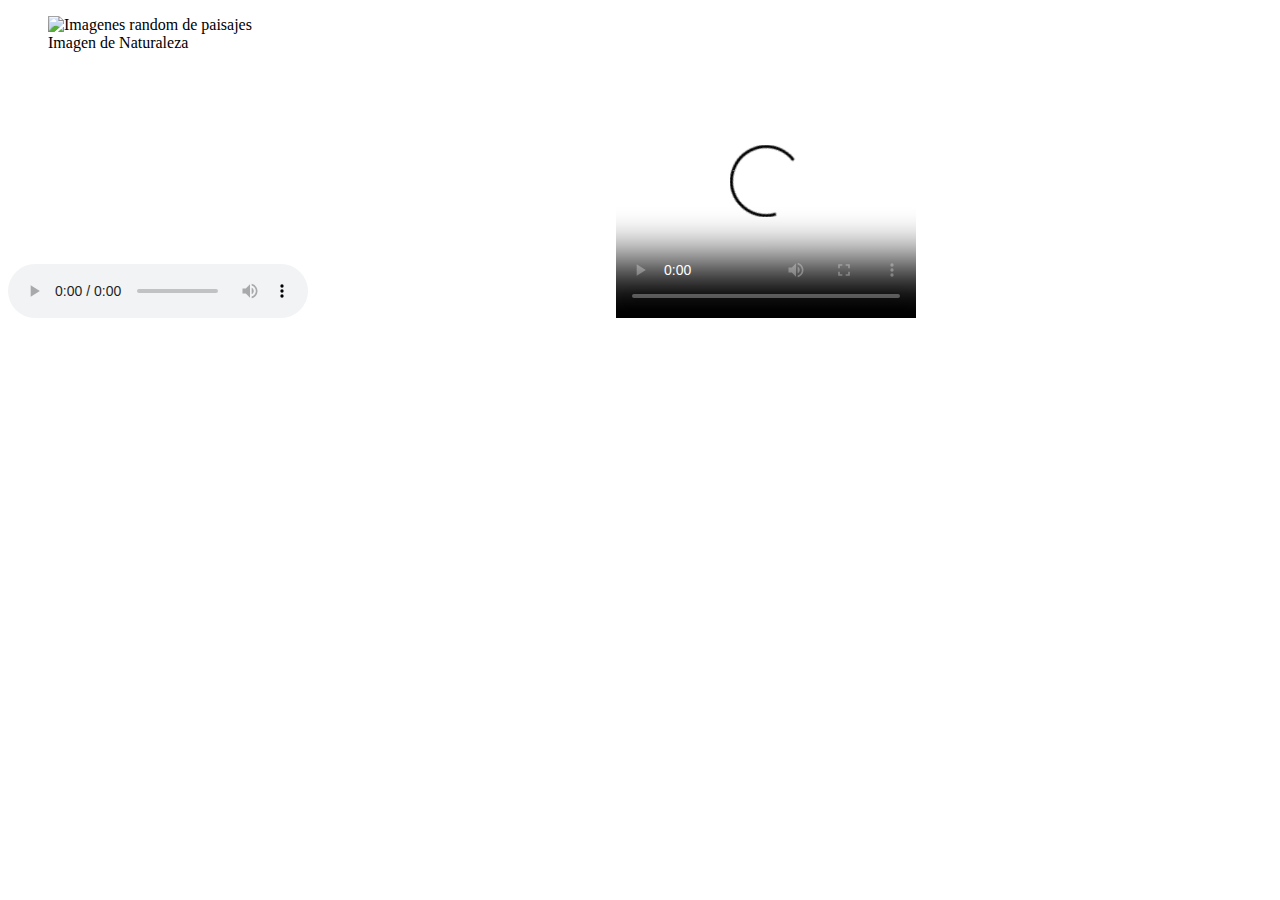
==== Ej04.html @ 8b3eca86 "Ad" ====
<!DOCTYPE html>
<!DOCTYPE html>
<html lang="en">
<head>
    <meta charset="UTF-8">
    <meta http-equiv="X-UA-Compatible" content="IE=edge">
    <meta name="viewport" content="width=device-width, initial-scale=1.0">
    <title>Mi sitio Web</title>
    <link rel="icon" type="image/png" href="file:///C:/Users/caiog/Downloads/favicon.ico">
</head>
<body>
    <figure>
        <img width="450" height="300" src="https://images.unsplash.com/photo-1469521669194-babb45599def?crop=entropy&cs=tinysrgb&fit=crop&fm=jpg&h=900&ixid=MnwxfDB8MXxyYW5kb218MHx8bmF0dXJlLHdhdGVyfHx8fHx8MTYzNzUwNzQ1OQ&ixlib=rb-1.2.1&q=80&utm_campaign=api-credit&utm_medium=referral&utm_source=unsplash_source&w=1600" alt="Imagenes random de paisajes">
        <figcaption>Imagen de Naturaleza</figcaption>
    </figure>
    <audio controls>
        <source src="take tooth.mp3" type="audio/mpeg"> 
    </audio>
    <iframe width="300" height="250" src="https://www.youtube.com/embed/jToJ4Z3g6gQ" title="YouTube video player" frameborder="0" allow="accelerometer; autoplay; clipboard-write; encrypted-media; gyroscope; picture-in-picture" allowfullscreen></iframe>
    <video width="300" height="250" poster="itb.png" controls>
    <source src="help.mp4" type="video/mp4">
    </video>
</body>
</html>
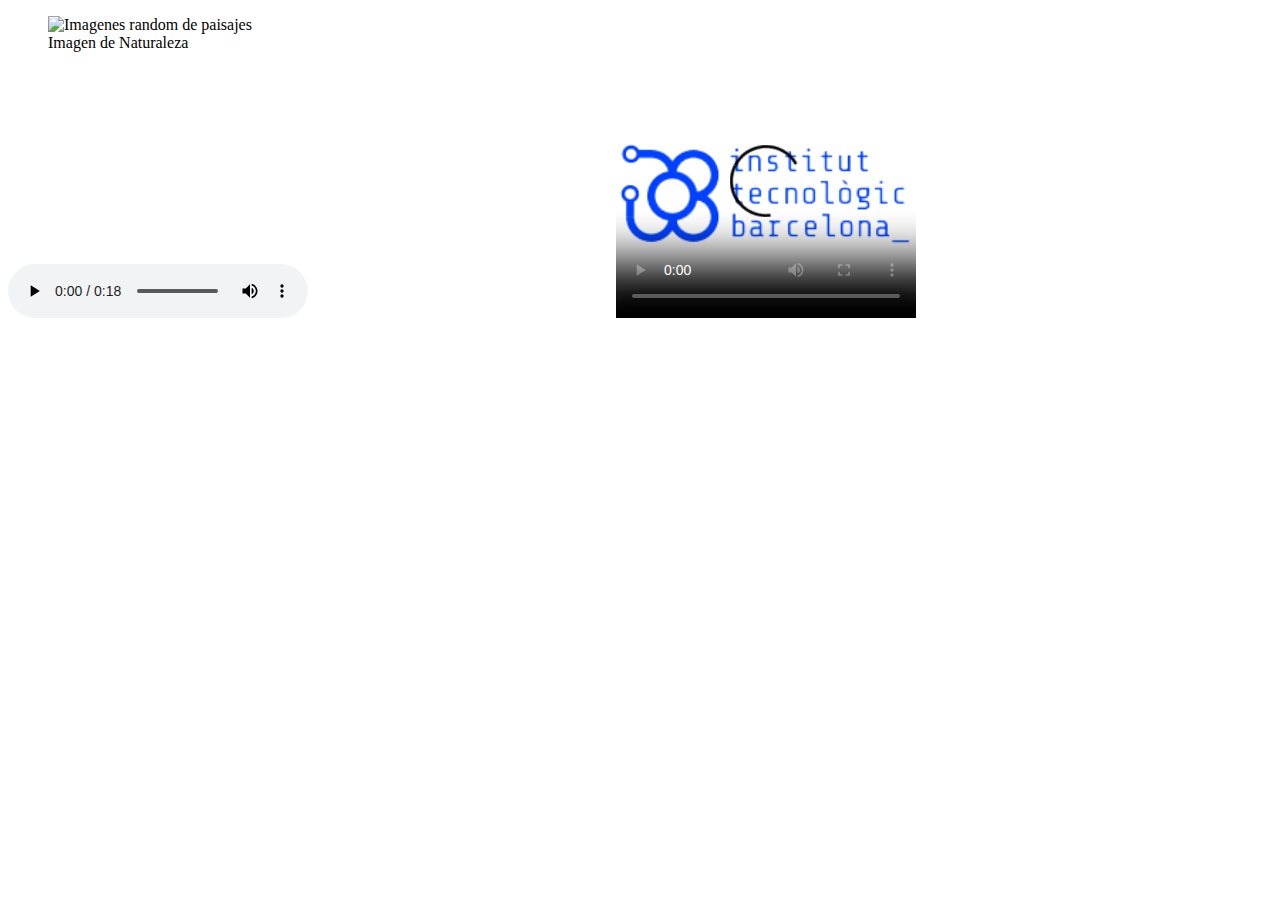
==== commit 81743c4e: "Cambios" ====
--- a/Ej04.html
+++ b/Ej04.html
@@ -14,11 +14,11 @@
         <figcaption>Imagen de Naturaleza</figcaption>
     </figure>
     <audio controls>
-        <source src="take tooth.mp3" type="audio/mpeg"> 
+        <source src="Multimedia/take tooth.mp3" type="audio/mpeg"> 
     </audio>
     <iframe width="300" height="250" src="https://www.youtube.com/embed/jToJ4Z3g6gQ" title="YouTube video player" frameborder="0" allow="accelerometer; autoplay; clipboard-write; encrypted-media; gyroscope; picture-in-picture" allowfullscreen></iframe>
-    <video width="300" height="250" poster="itb.png" controls>
-    <source src="help.mp4" type="video/mp4">
+    <video width="300" height="250" poster="Multimedia/itb.png" controls>
+    <source src="Multimedia/help.mp4" type="video/mp4">
     </video>
 </body>
 </html>